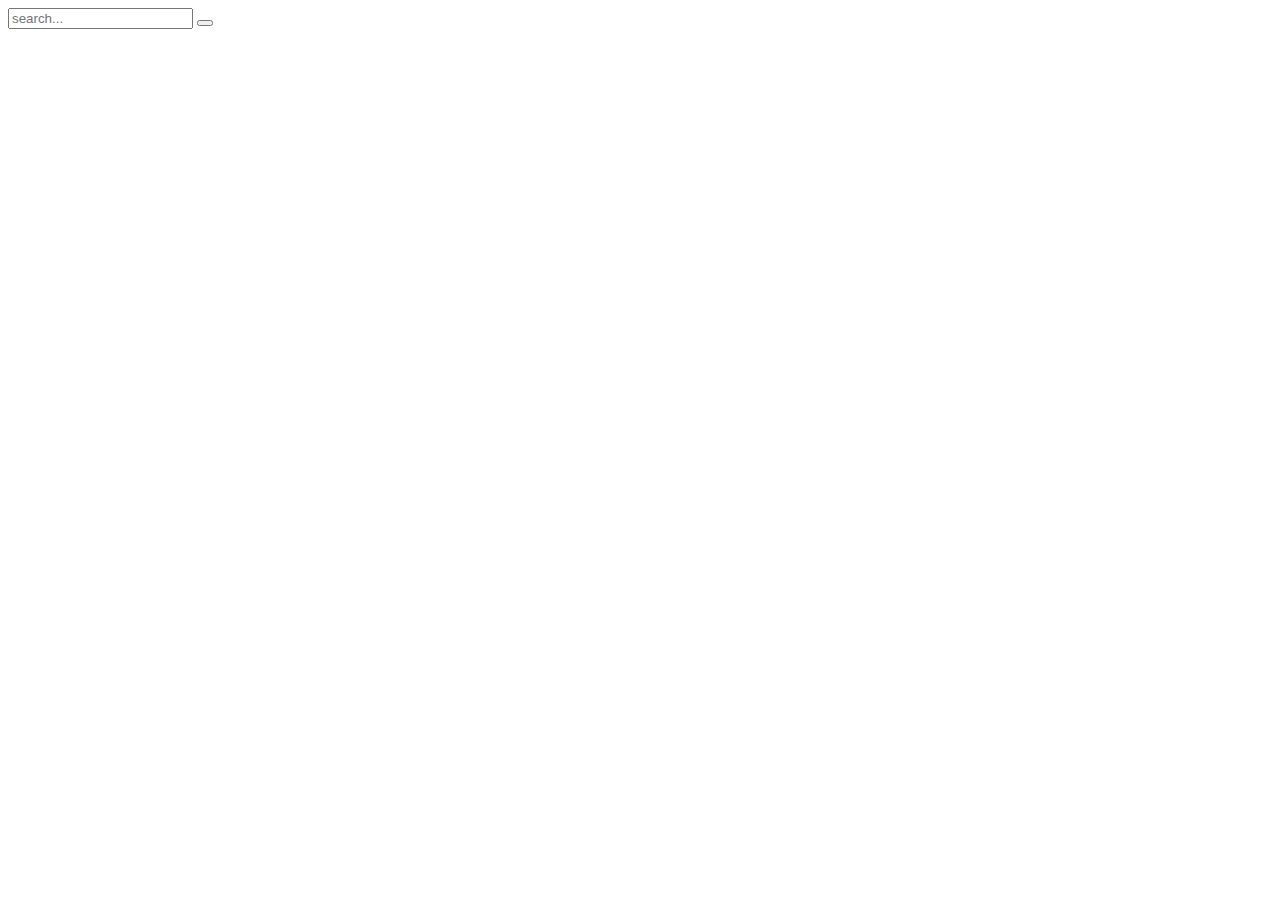
==== Hidden-Search/index.html @ e4db1974 "first commit" ====
<!DOCTYPE html>
<html lang="en">
  <head>
    <meta charset="UTF-8" />
    <meta name="viewport" content="width=device-width, initial-scale=1.0" />
    <title>Document</title>
    <link
      rel="stylesheet"
      href="https://cdnjs.cloudflare.com/ajax/libs/font-awesome/6.5.1/css/all.min.css"
    />
    <link rel="stylesheet" href="style.css" />
  </head>
  <body>
    <div class="main">
      <input type="search" placeholder="search..." />
      <button>
        <i class="fa-light fa-magnifying-glass"></i>
      </button>
    </div>
    <script src="./script.js"></script>
  </body>
</html>
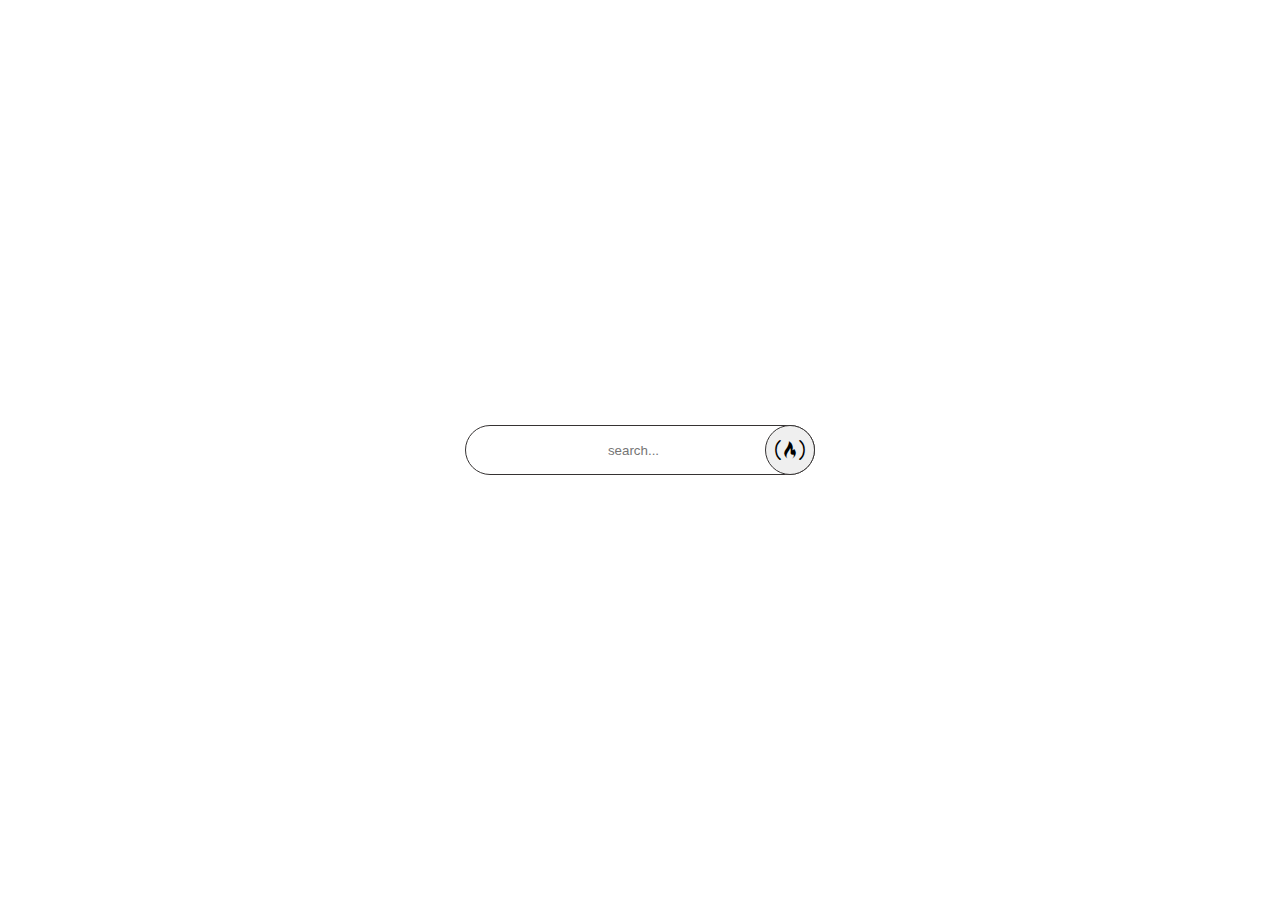
==== commit ba791bcc: "push new project" ====
--- a/Hidden-Search/index.html
+++ b/Hidden-Search/index.html
@@ -12,9 +12,9 @@
   </head>
   <body>
     <div class="main">
-      <input type="search" placeholder="search..." />
-      <button>
-        <i class="fa-light fa-magnifying-glass"></i>
+      <input class="input" type="search" placeholder="search..." />
+      <button class="button">
+        <i class="fa-brands fa-free-code-camp fa-2x"></i>
       </button>
     </div>
     <script src="./script.js"></script>
--- a/Hidden-Search/style.css
+++ b/Hidden-Search/style.css
@@ -0,0 +1,34 @@
+body {
+  margin: 0;
+  padding: 0;
+  box-sizing: border-box;
+  height: 100vh;
+  width: 100vw;
+  display: flex;
+  justify-content: center;
+  align-items: center;
+}
+.main {
+  position: relative;
+}
+input {
+  width: 350px;
+  height: 50px;
+  border-radius: 50px;
+  text-align: center;
+  border: 1px solid rgb(54, 51, 51);
+  outline: none;
+}
+button {
+  width: 50px;
+  height: 50px;
+  border-radius: 50%;
+  text-align: center;
+  position: absolute;
+  right: 0%;
+  border: 1px solid rgb(54, 51, 51);
+}
+.active {
+  width: 0;
+  border: none;
+}
